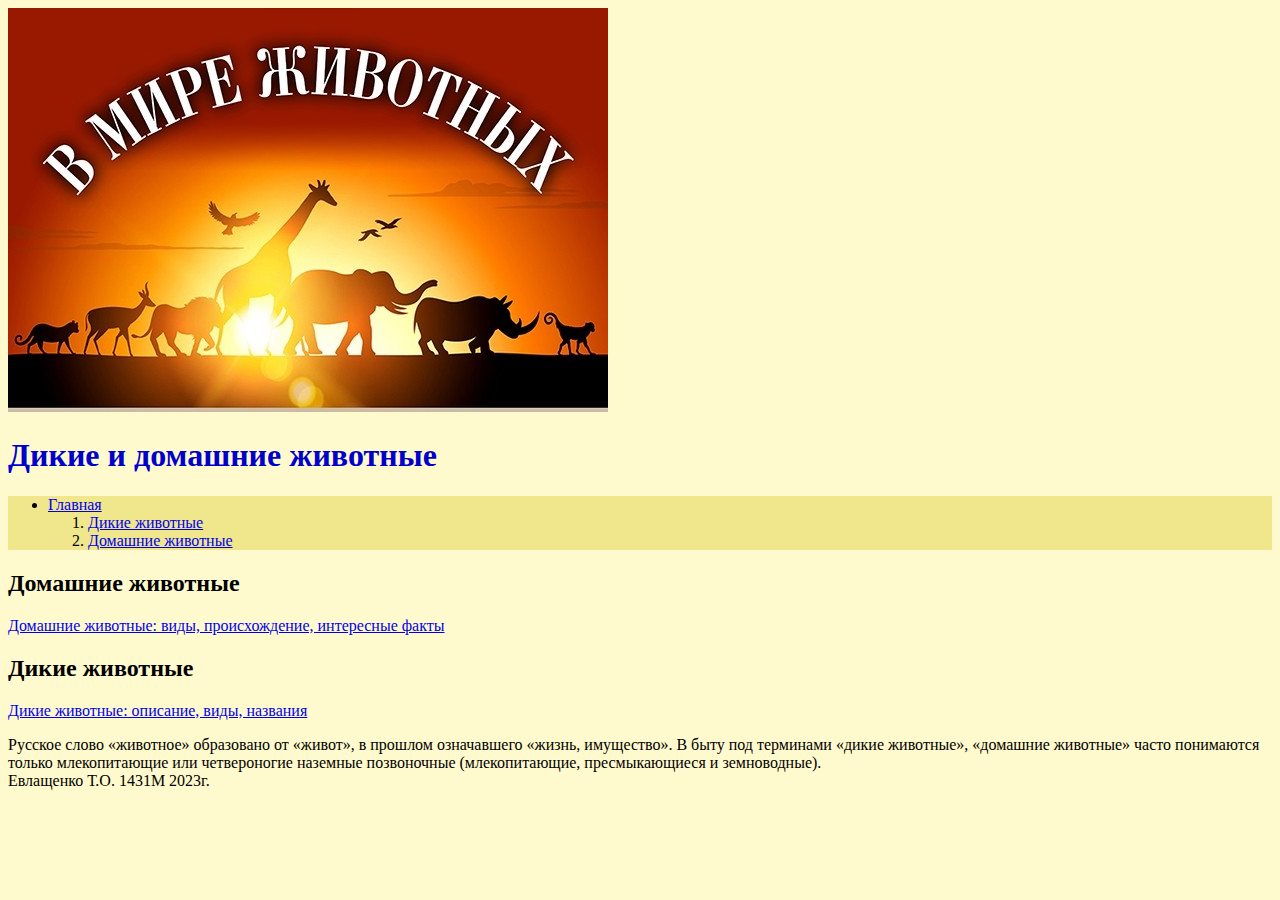
==== index.html @ 58ce73f4 "Sat, Sep 30, 2023, 8:59 PM +07:00" ====
<!doctype html>
<html>
    <head>
    <meta charset=utf-8>
        <title>Животные</title>
        <link href="style.css" rel="stylesheet">
    </head>
    <body>
        <header>
            <img src="./42069.jpg">
            <h1>Дикие и домашние животные</h1>
        </header>
        <nav>
            <ul>
                <li>
                    <a href="index.html">Главная</a>
                    <ol>
                        <li><a href="wild.html">Дикие животные</a></li>
                        <li><a href="home.html">Домашние животные</a></li>
                    </ol>
                </li>
            </ul>
        </nav>
        <h2>Домашние животные</h2>
        <p> <a href="https://animalsik.com/domashnie-zhivotnyie">Домашние животные: виды, происхождение, интересные факты</a></p>
        <h2>Дикие животные</h2>
        <p> <a href="https://nashzelenyimir.ru/dikie-jivotnie/">Дикие животные: описание, виды, названия</a></p>

    <article>Русское слово «животное» образовано от «живот», в прошлом означавшего «жизнь, имущество».
        В быту под терминами «дикие животные», «домашние животные» часто понимаются только млекопитающие
        или четвероногие наземные позвоночные (млекопитающие, пресмыкающиеся и земноводные).
    </article>

        <footer>
            Евлащенко Т.О. 1431М 2023г.
        </footer>
         </body>
</html>
---- style.css ----
body {
    background-color: #FFFACD;
}

}
main {
    background-color: #FFE4E1;
}
h1 {
    color: #0000CD
}
nav {
    background-color: #F0E68C
}
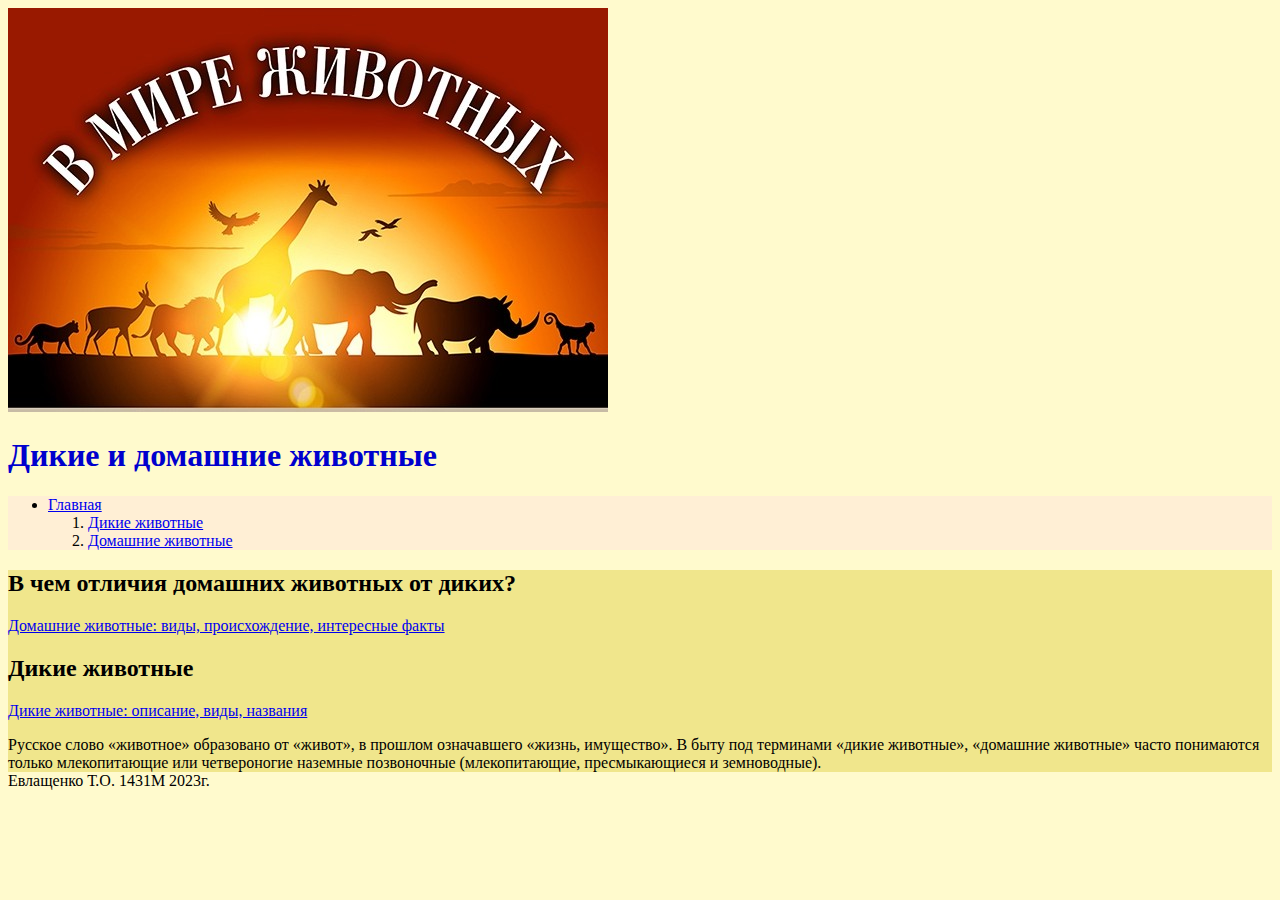
==== commit 4abc6d43: "Sat, Sep 30, 2023, 9:04 PM +07:00" ====
--- a/index.html
+++ b/index.html
@@ -6,7 +6,7 @@
         <link href="style.css" rel="stylesheet">
     </head>
     <body>
-        <header>
+         <header>
             <img src="./42069.jpg">
             <h1>Дикие и домашние животные</h1>
         </header>
@@ -21,7 +21,8 @@
                 </li>
             </ul>
         </nav>
-        <h2>Домашние животные</h2>
+       <div>
+        <h2>В чем отличия домашних животных от диких?</h2>
         <p> <a href="https://animalsik.com/domashnie-zhivotnyie">Домашние животные: виды, происхождение, интересные факты</a></p>
         <h2>Дикие животные</h2>
         <p> <a href="https://nashzelenyimir.ru/dikie-jivotnie/">Дикие животные: описание, виды, названия</a></p>
@@ -30,8 +31,8 @@
         В быту под терминами «дикие животные», «домашние животные» часто понимаются только млекопитающие
         или четвероногие наземные позвоночные (млекопитающие, пресмыкающиеся и земноводные).
     </article>
-
-        <footer>
+</div>
+    <footer>
             Евлащенко Т.О. 1431М 2023г.
         </footer>
          </body>
--- a/style.css
+++ b/style.css
@@ -4,11 +4,14 @@
 
 }
 main {
-    background-color: #FFE4E1;
+    background-color: #FFFFE0;
 }
 h1 {
     color: #0000CD
 }
 nav {
+    background-color: #FFEFD5
+}
+div {
     background-color: #F0E68C
 }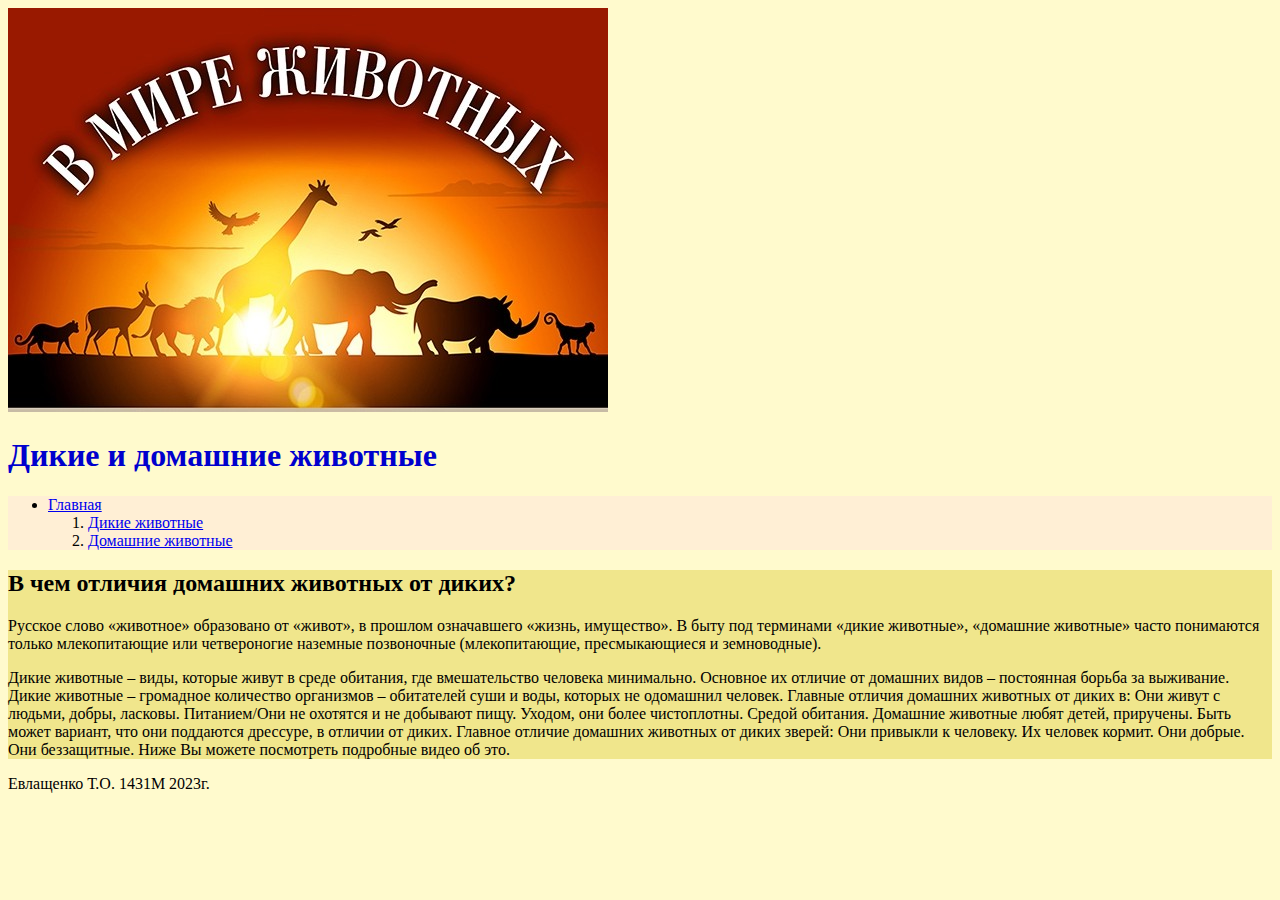
==== commit 76c93eca: "Sat, Sep 30, 2023, 10:09 PM +07:00" ====
--- a/index.html
+++ b/index.html
@@ -23,13 +23,17 @@
         </nav>
        <div>
         <h2>В чем отличия домашних животных от диких?</h2>
-        <p> <a href="https://animalsik.com/domashnie-zhivotnyie">Домашние животные: виды, происхождение, интересные факты</a></p>
-        <h2>Дикие животные</h2>
-        <p> <a href="https://nashzelenyimir.ru/dikie-jivotnie/">Дикие животные: описание, виды, названия</a></p>
-
-    <article>Русское слово «животное» образовано от «живот», в прошлом означавшего «жизнь, имущество».
+    <article>
+        <p>Русское слово «животное» образовано от «живот», в прошлом означавшего «жизнь, имущество».
         В быту под терминами «дикие животные», «домашние животные» часто понимаются только млекопитающие
         или четвероногие наземные позвоночные (млекопитающие, пресмыкающиеся и земноводные).
+    </p>
+    <p>
+        Дикие животные – виды, которые живут в среде обитания, где вмешательство человека минимально. Основное их отличие от домашних видов – постоянная борьба за выживание. Дикие животные – громадное количество организмов – обитателей суши и воды, которых не одомашнил человек.
+        Главные отличия домашних животных от диких в: Они живут с людьми, добры, ласковы. Питанием/Они не охотятся и не добывают пищу. Уходом, они более чистоплотны. Средой обитания. Домашние животные любят детей, приручены. Быть может вариант, что они поддаются дрессуре, в отличии от диких. Главное отличие домашних животных от диких зверей: Они привыкли к человеку. Их человек кормит. Они добрые. Они беззащитные.
+        Ниже Вы можете посмотреть подробные видео об это.
+    </p>
+    
     </article>
 </div>
     <footer>
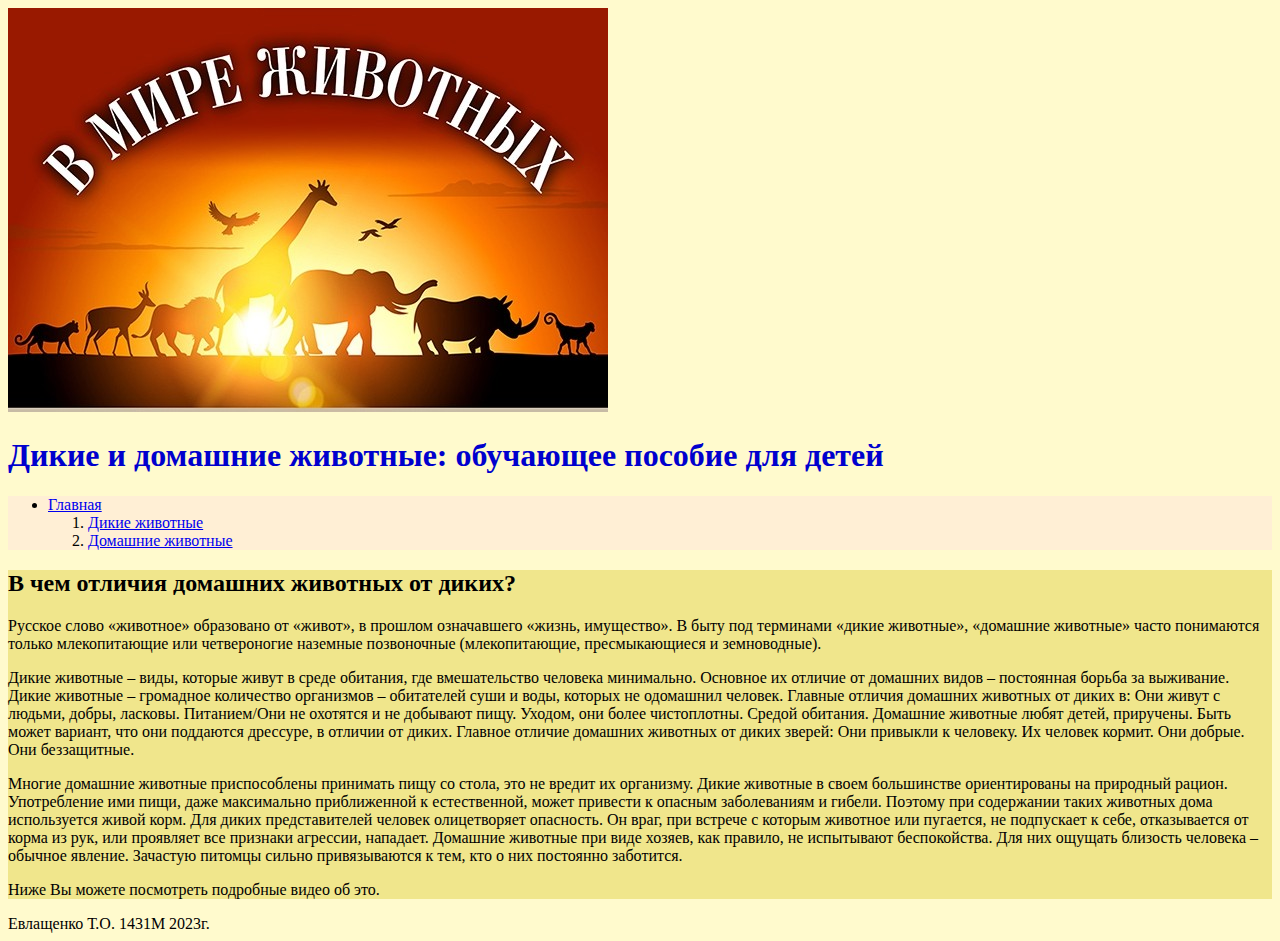
==== commit 74ae9771: "Sat, Sep 30, 2023, 10:13 PM +07:00" ====
--- a/index.html
+++ b/index.html
@@ -8,7 +8,7 @@
     <body>
          <header>
             <img src="./42069.jpg">
-            <h1>Дикие и домашние животные</h1>
+            <h1>Дикие и домашние животные: обучающее пособие для детей</h1>
         </header>
         <nav>
             <ul>
@@ -31,10 +31,20 @@
     <p>
         Дикие животные – виды, которые живут в среде обитания, где вмешательство человека минимально. Основное их отличие от домашних видов – постоянная борьба за выживание. Дикие животные – громадное количество организмов – обитателей суши и воды, которых не одомашнил человек.
         Главные отличия домашних животных от диких в: Они живут с людьми, добры, ласковы. Питанием/Они не охотятся и не добывают пищу. Уходом, они более чистоплотны. Средой обитания. Домашние животные любят детей, приручены. Быть может вариант, что они поддаются дрессуре, в отличии от диких. Главное отличие домашних животных от диких зверей: Они привыкли к человеку. Их человек кормит. Они добрые. Они беззащитные.
-        Ниже Вы можете посмотреть подробные видео об это.
     </p>
-    
-    </article>
+    <p>
+        Многие домашние животные приспособлены принимать пищу со стола, это не вредит их организму.
+
+Дикие животные в своем большинстве ориентированы на природный рацион. Употребление ими пищи, даже максимально приближенной к естественной, может привести к опасным заболеваниям и гибели. Поэтому при содержании таких животных дома используется живой корм.
+Для диких представителей человек олицетворяет опасность. Он враг, при встрече с которым животное или пугается, не подпускает к себе, отказывается от корма из рук, или проявляет все признаки агрессии, нападает.
+
+Домашние животные при виде хозяев, как правило, не испытывают беспокойства. Для них ощущать близость человека – обычное явление. Зачастую питомцы сильно привязываются к тем, кто о них постоянно заботится.
+    </p>
+<p>
+    Ниже Вы можете посмотреть подробные видео об это.
+</p>
+   
+</article>
 </div>
     <footer>
             Евлащенко Т.О. 1431М 2023г.
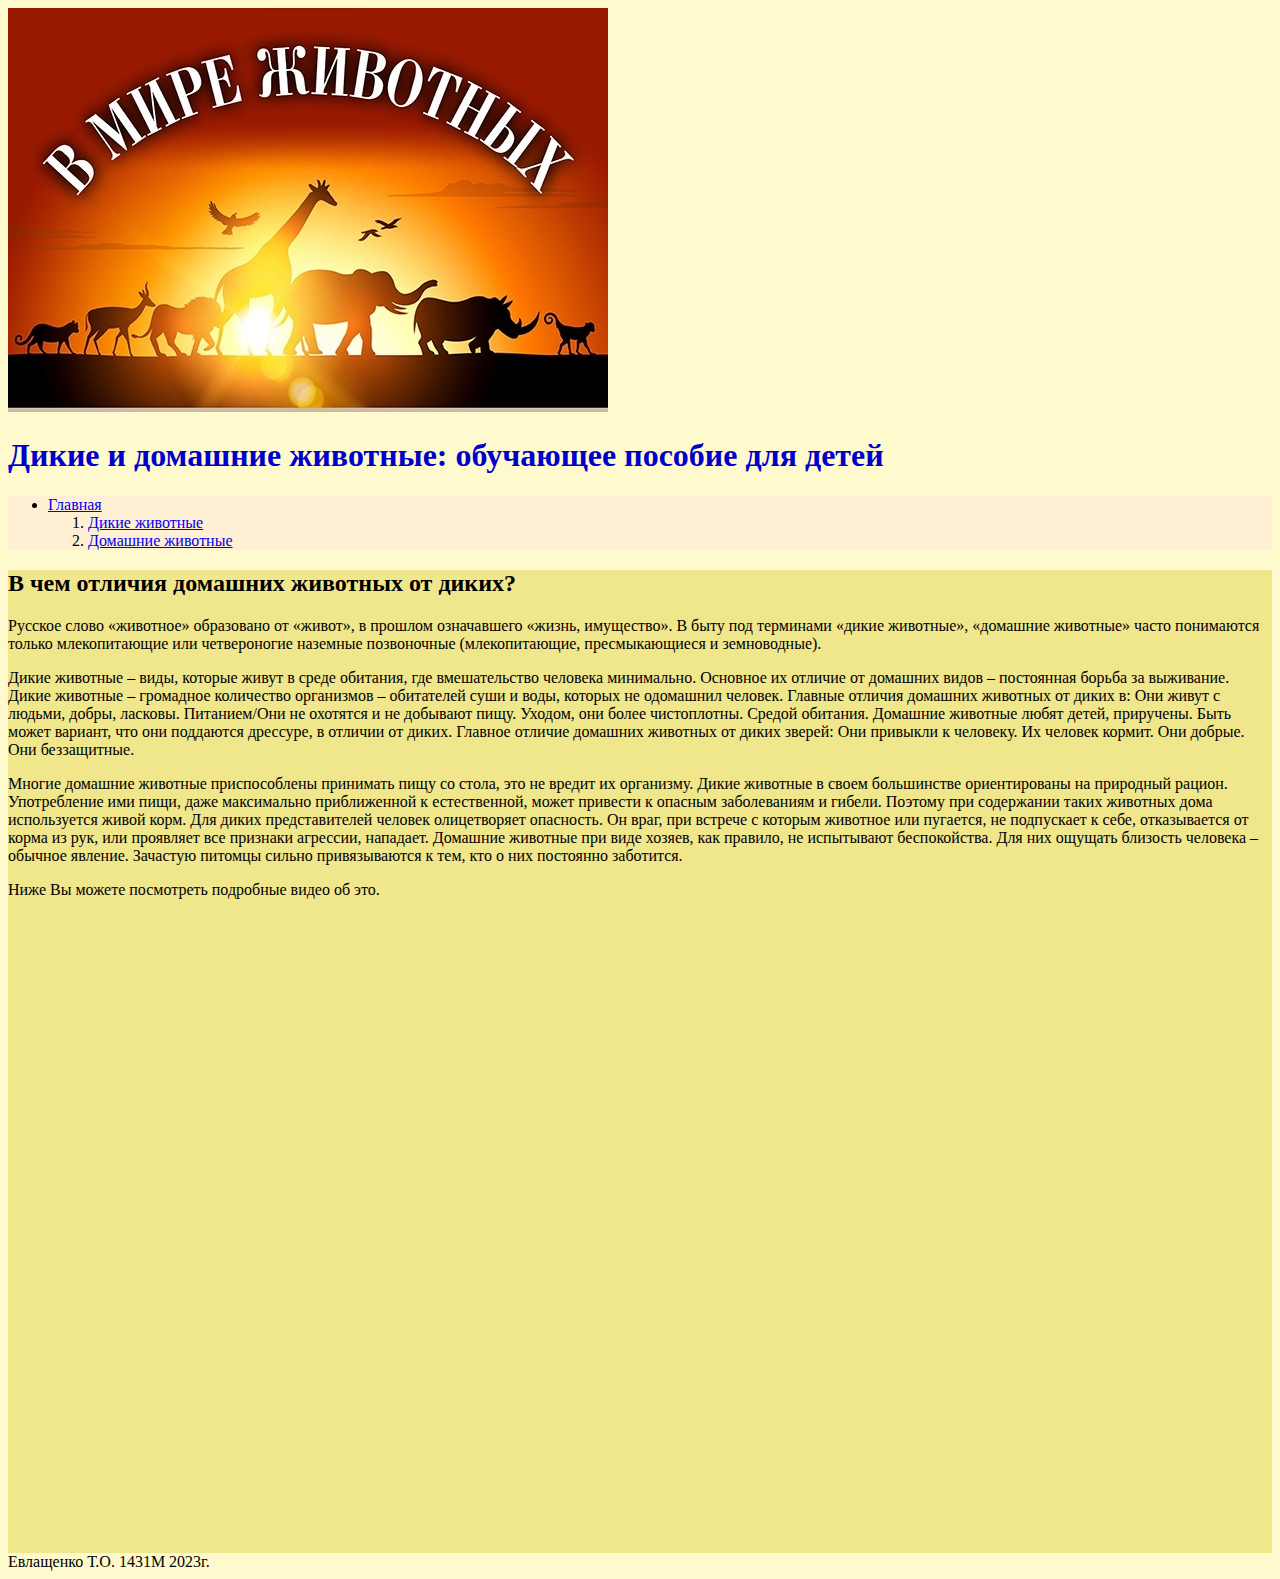
==== commit 86ba38d4: "Sat, Sep 30, 2023, 10:14 PM +07:00" ====
--- a/index.html
+++ b/index.html
@@ -43,7 +43,9 @@
 <p>
     Ниже Вы можете посмотреть подробные видео об это.
 </p>
-   
+<iframe width="560" height="315" src="https://www.youtube.com/embed/SWXDY-G1XBw?si=ZVzQhwEiQtzN95Dc" title="YouTube video player" frameborder="0" allow="accelerometer; autoplay; clipboard-write; encrypted-media; gyroscope; picture-in-picture; web-share" allowfullscreen></iframe>
+<iframe width="560" height="315" src="https://www.youtube.com/embed/FtT_7zb6Md4?si=OiAl7-CSuO1hOP_w" title="YouTube video player" frameborder="0" allow="accelerometer; autoplay; clipboard-write; encrypted-media; gyroscope; picture-in-picture; web-share" allowfullscreen></iframe>
+<iframe width="560" height="315" src="https://www.youtube.com/embed/W0hgOlgf2zw?si=eI1WiJEMetcqlHdV" title="YouTube video player" frameborder="0" allow="accelerometer; autoplay; clipboard-write; encrypted-media; gyroscope; picture-in-picture; web-share" allowfullscreen></iframe>
 </article>
 </div>
     <footer>
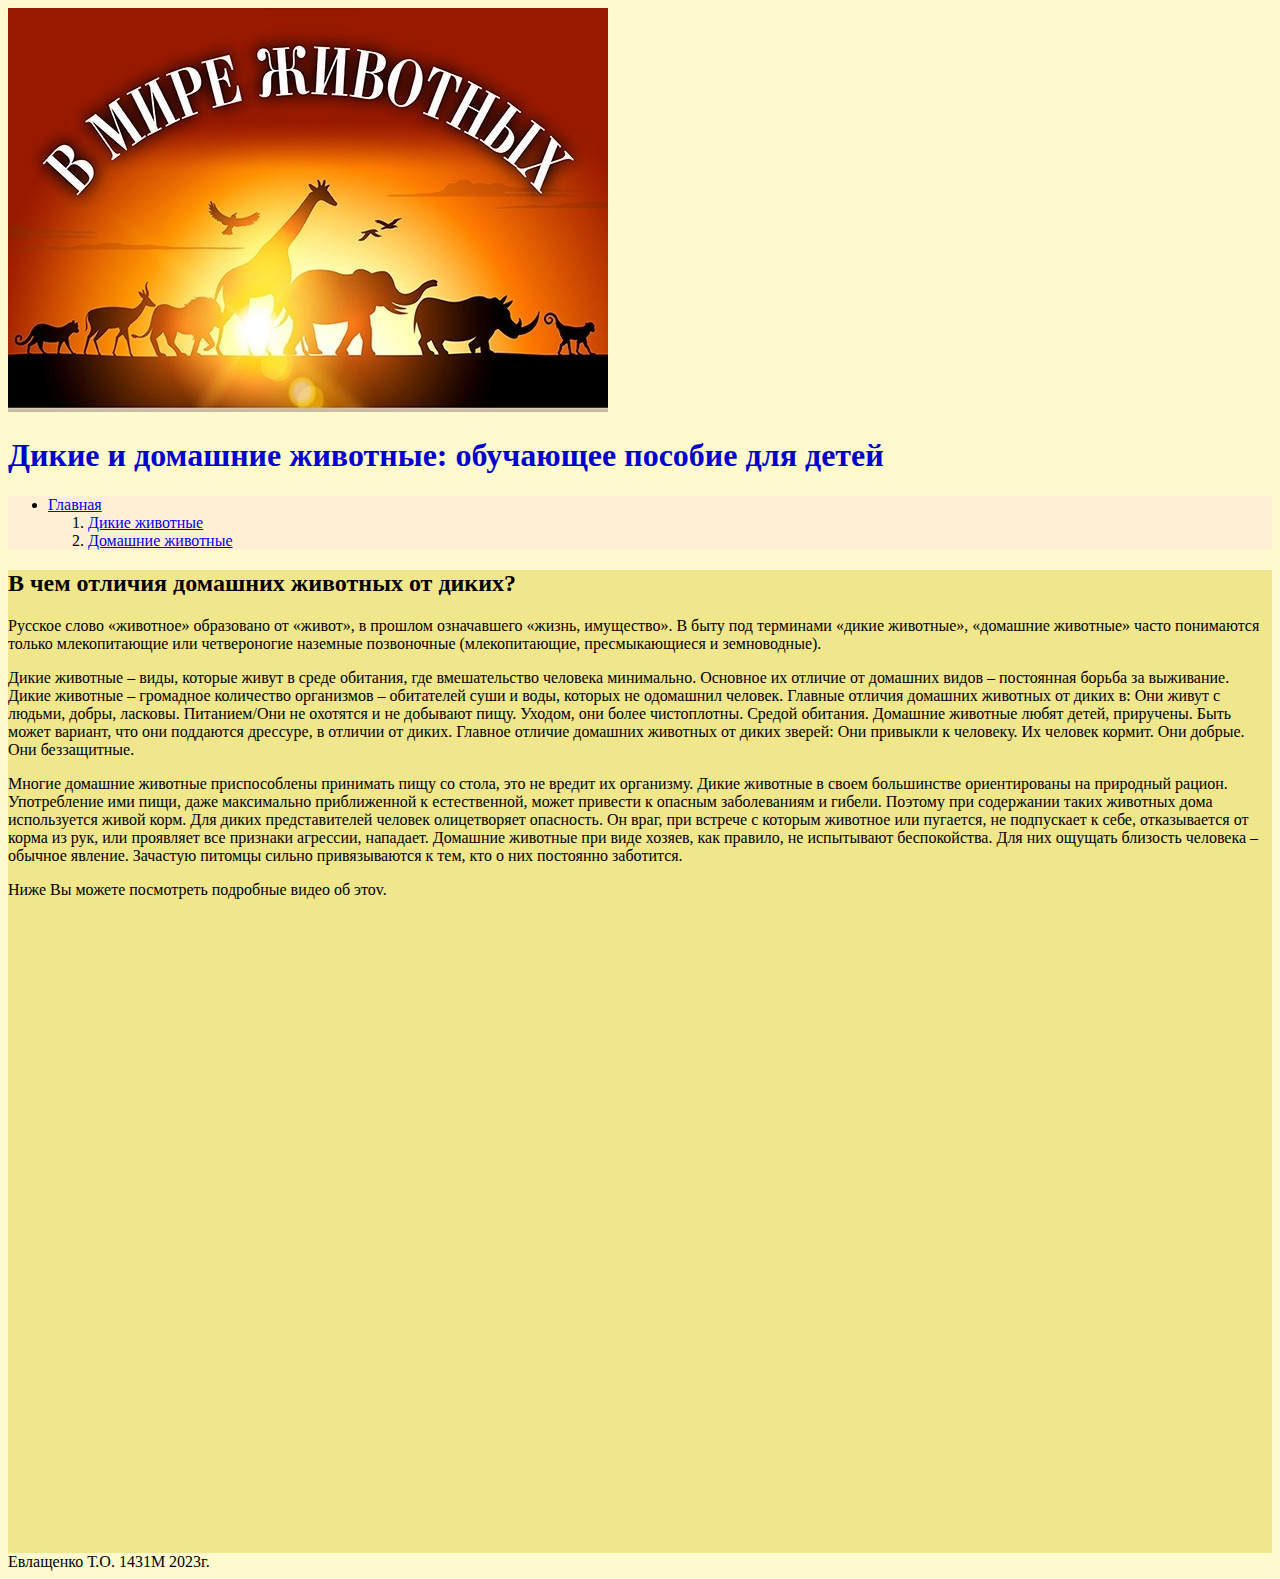
==== commit 17618564: "Sat, Sep 30, 2023, 10:19 PM +07:00" ====
--- a/index.html
+++ b/index.html
@@ -41,7 +41,7 @@
 Домашние животные при виде хозяев, как правило, не испытывают беспокойства. Для них ощущать близость человека – обычное явление. Зачастую питомцы сильно привязываются к тем, кто о них постоянно заботится.
     </p>
 <p>
-    Ниже Вы можете посмотреть подробные видео об это.
+    Ниже Вы можете посмотреть подробные видео об этоv.
 </p>
 <iframe width="560" height="315" src="https://www.youtube.com/embed/SWXDY-G1XBw?si=ZVzQhwEiQtzN95Dc" title="YouTube video player" frameborder="0" allow="accelerometer; autoplay; clipboard-write; encrypted-media; gyroscope; picture-in-picture; web-share" allowfullscreen></iframe>
 <iframe width="560" height="315" src="https://www.youtube.com/embed/FtT_7zb6Md4?si=OiAl7-CSuO1hOP_w" title="YouTube video player" frameborder="0" allow="accelerometer; autoplay; clipboard-write; encrypted-media; gyroscope; picture-in-picture; web-share" allowfullscreen></iframe>
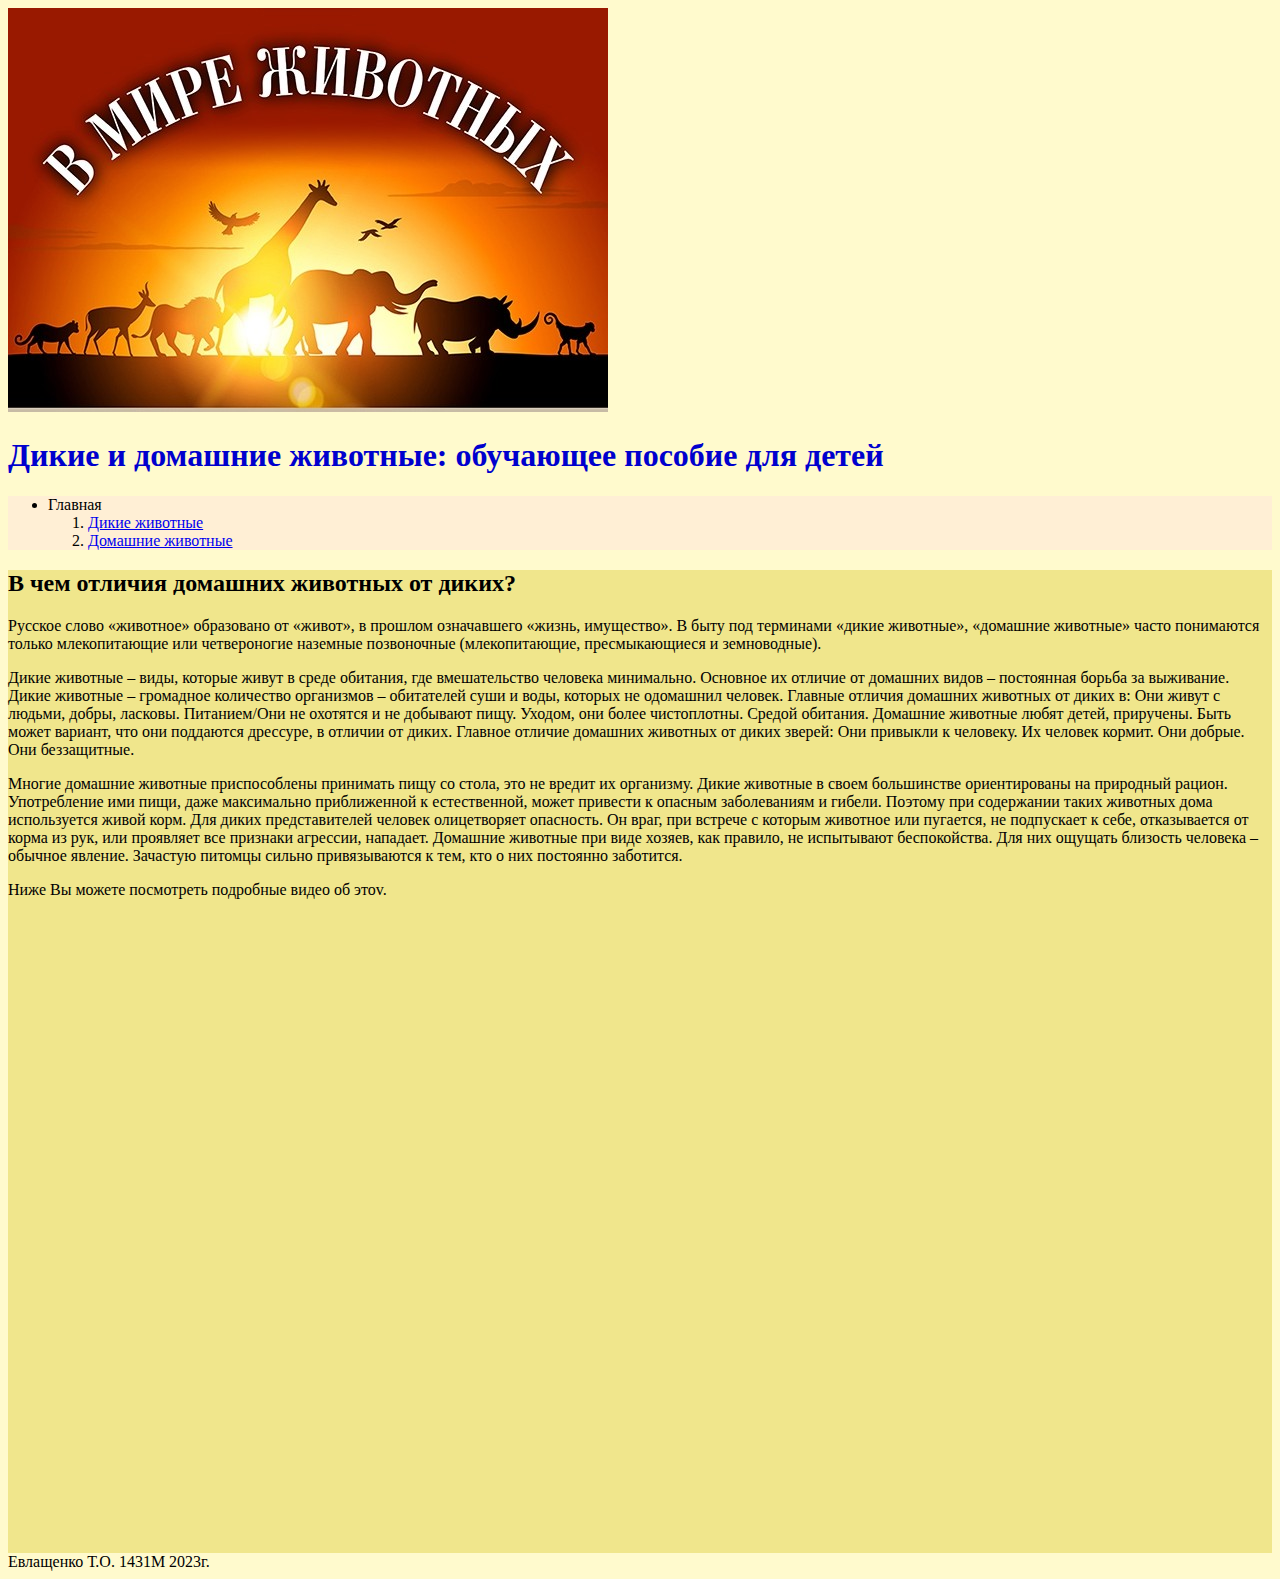
==== commit b0c0a8ec: "Sat, Sep 30, 2023, 10:54 PM +07:00" ====
--- a/index.html
+++ b/index.html
@@ -13,7 +13,7 @@
         <nav>
             <ul>
                 <li>
-                    <a href="index.html">Главная</a>
+                    Главная
                     <ol>
                         <li><a href="wild.html">Дикие животные</a></li>
                         <li><a href="home.html">Домашние животные</a></li>
